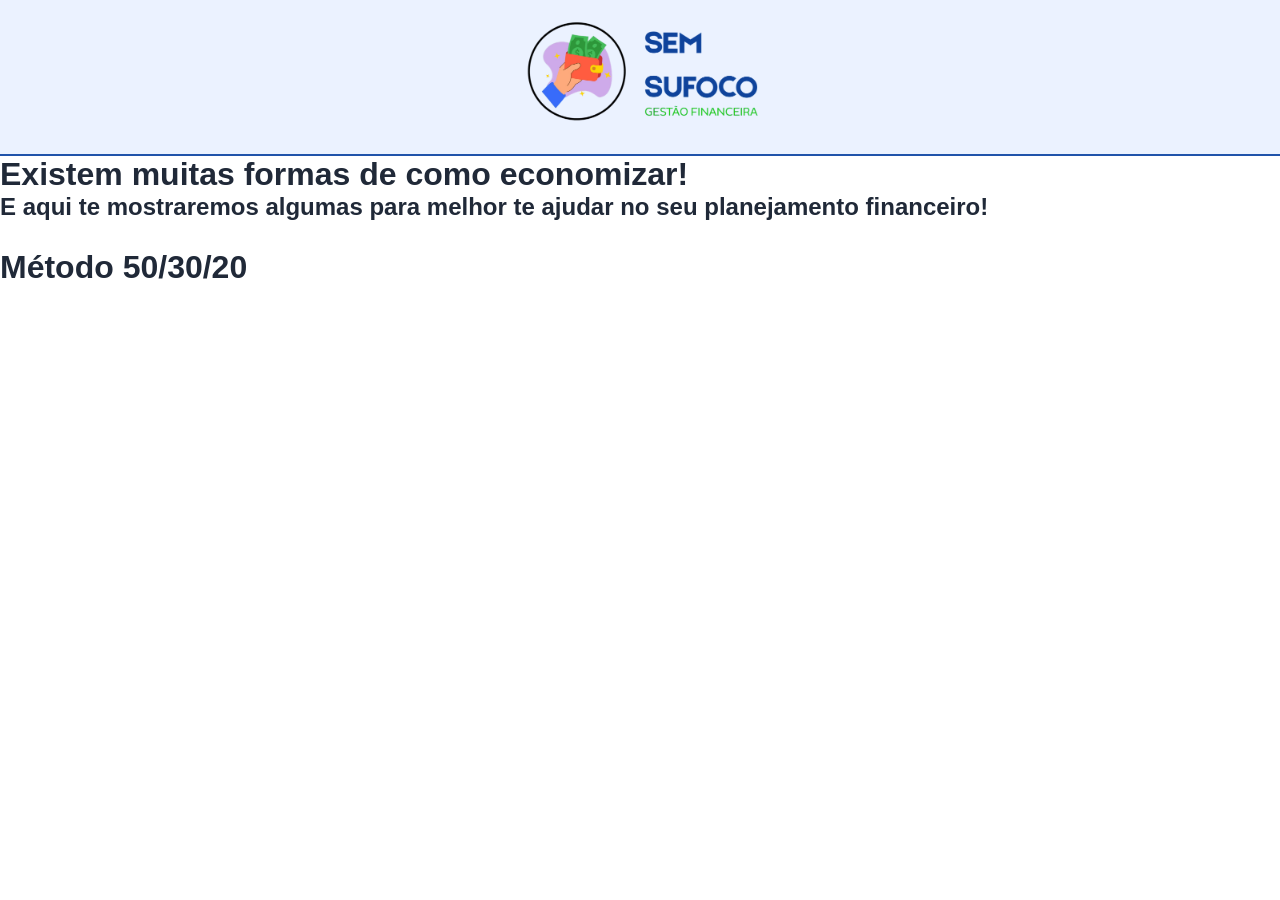
==== Sem sufoco/html/formaseconomia.html @ a3dd9caf "Add files via upload" ====
<!DOCTYPE html>
<html lang="en">
<head>
    <meta charset="UTF-8">
    <meta name="viewport" content="width=device-width, initial-scale=1.0">
    <title>Formas de Economia</title>
    <link rel="stylesheet" href="../css/style.css">
</head>
<body>
    <header>
        <div></div>
        <div id="divlogo">
            <a href="telaInicial.html"><img src="../img/logoSemSufocoSemFundo.png" alt="Logo Sem Sufoco" class="logo"></a> 
        </div>
        <div></div>
    </header>
    <main>
        <h1>Existem muitas formas de como economizar!</h1>
        <h2>E aqui te mostraremos algumas para melhor te ajudar no seu planejamento financeiro! <br> <br></h2>

        <h1>Método 50/30/20</h1>

        
    </main>
</body>
---- Sem sufoco/css/style.css ----
@import url('https://fonts.googleapis.com/css2?family=Goldman:wght@400;700&display=swap');

* {
    padding: 0;
    margin: 0;
    box-sizing: border-box;
}

:root {
    --azul-principal: #0f439b;
    --azul-hover: #0d3b8a;
    --azul-claro: #ebf2ff;
    --azul-borda: #2053aa;
    --texto: #202938;
    --texto-suave: #667085;
    --borda: #d8e2f2;
    --fundo-suave: #f7f9fc;
    --branco: #ffffff;
    --vermelho: #b42318;
}

body {
    background-color: var(--branco);
    color: var(--texto);
    font-family: Arial, Helvetica, sans-serif;
}

header {
    display: grid;
    width: 100%;
    grid-template-columns: 1fr 1fr 1fr;
    border-bottom: 2px solid var(--azul-borda);
    background-color: var(--azul-claro);
}

#divlogo {
    text-align: center;
}

.logo {
    width: 300px;
    max-width: 90%;
}

/* ==========================================================
   PÁGINA DE CADASTRO
   ========================================================== */

#mainCadastro {
    display: grid;
    grid-template-columns: repeat(3, 1fr);
    background-color: var(--branco);
    padding-top: 30px;
}

#TelaLogin {
    text-align: center;
}

#TelaLogin p {
    color: var(--texto);
    margin: 8px 0 5px;
}

#TelaLogin h2 {
    color: var(--azul-principal);
    margin-bottom: 10px;
    font-family: "Goldman", sans-serif;
}

#tituloLogin {
    font-size: 35px;
}

.InputCadastro {
    width: 50%;
    min-width: 260px;
    height: 36px;
    margin-bottom: 10px;
    padding: 0 10px;
    border: 1px solid #aebed6;
    border-radius: 5px;
    outline: none;
}

.InputCadastro:focus {
    border-color: var(--azul-principal);
}

.BotaoCadastro,
.botaoPrincipal {
    border: none;
    background-color: var(--azul-principal);
    color: var(--branco);
    font-family: "Goldman", sans-serif;
    cursor: pointer;
    transition: 0.2s ease;
}

.BotaoCadastro {
    width: 50.6%;
    min-width: 260px;
    height: 36px;
    margin-top: 15px;
    font-size: 15px;
    border-radius: 10px;
}

.BotaoCadastro:hover,
.botaoPrincipal:hover {
    background-color: var(--azul-hover);
    transform: translateY(-1px);
}

#aviso,
.mensagemAviso {
    min-height: 20px;
    margin-top: 8px;
    color: var(--vermelho);
    font-size: 14px;
}

/* ==========================================================
   TELA INICIAL
   ========================================================== */

#mainInicial {
    display: block;
    width: 100%;
    padding: 35px 20px 60px;
    background-color: var(--fundo-suave);
    min-height: calc(100vh - 100px);
}

.painelInicial {
    width: min(1200px, 100%);
    margin: 0 auto;
}

.boasVindas {
    margin-bottom: 24px;
}

#saudacao {
    color: var(--azul-principal);
    font-family: "Goldman", sans-serif;
    font-size: clamp(30px, 4vw, 46px);
}

.textoApoio,
.seletorMes p,
.legendaMes {
    color: var(--texto-suave);
}

.textoApoio {
    margin-bottom: 4px;
}

.seletorMes {
    display: flex;
    align-items: flex-end;
    justify-content: space-between;
    gap: 24px;
    padding: 22px;
    margin-bottom: 24px;
    background: var(--branco);
    border: 1px solid var(--borda);
    border-radius: 12px;
}

.seletorMes h2,
.cabecalhoMes h2 {
    color: var(--azul-principal);
    font-family: "Goldman", sans-serif;
}

.seletorMes p {
    margin-top: 5px;
}

.controleMes {
    display: flex;
    gap: 10px;
    min-width: 380px;
}

#mesSelecionado {
    flex: 1;
    min-height: 42px;
    padding: 0 12px;
    border: 1px solid #aebed6;
    border-radius: 8px;
    background-color: var(--branco);
    outline: none;
}

#mesSelecionado:focus {
    border-color: var(--azul-principal);
}

.botaoPrincipal {
    min-height: 42px;
    padding: 0 18px;
    border-radius: 8px;
    white-space: nowrap;
}

#containerMeses {
    display: flex;
    flex-direction: column;
    gap: 24px;
}

.campoMes {
    padding: 24px;
    background-color: var(--branco);
    border: 1px solid var(--borda);
    border-radius: 12px;
    box-shadow: 0 4px 15px rgba(15, 67, 155, 0.06);
}

.cabecalhoMes {
    display: flex;
    justify-content: space-between;
    align-items: center;
    gap: 20px;
    padding-bottom: 18px;
    border-bottom: 1px solid var(--borda);
}

.legendaMes {
    margin-bottom: 3px;
    font-size: 13px;
    text-transform: uppercase;
    letter-spacing: 0.7px;
}

.resumoMes {
    display: flex;
    flex-direction: column;
    align-items: flex-end;
}

.resumoMes span {
    color: var(--texto-suave);
    font-size: 13px;
}

.resumoMes strong {
    margin-top: 3px;
    color: var(--azul-principal);
    font-size: 21px;
}

.formProduto {
    display: grid;
    grid-template-columns: 2fr 1fr 1fr auto;
    gap: 12px;
    align-items: end;
    margin-top: 20px;
}

.grupoCampo {
    display: flex;
    flex-direction: column;
    gap: 6px;
}

.grupoCampo label {
    color: var(--texto);
    font-size: 14px;
    font-weight: bold;
}

.grupoCampo input {
    width: 100%;
    height: 42px;
    padding: 0 10px;
    border: 1px solid #aebed6;
    border-radius: 7px;
    outline: none;
}

.grupoCampo input:focus {
    border-color: var(--azul-principal);
}

.botaoAdicionarProduto {
    height: 42px;
}

.tabelaResponsiva {
    width: 100%;
    overflow-x: auto;
    margin-top: 14px;
}

table {
    width: 100%;
    border-collapse: collapse;
    min-width: 760px;
}

th,
td {
    padding: 13px 12px;
    border-bottom: 1px solid var(--borda);
    text-align: left;
}

th {
    background-color: var(--azul-claro);
    color: var(--azul-principal);
    font-size: 13px;
}

td {
    font-size: 14px;
}

.linhaVazia td {
    color: var(--texto-suave);
    text-align: center;
    padding: 22px;
}

.acoesTabela {
    display: flex;
    gap: 7px;
}

.botaoAcao {
    padding: 7px 10px;
    border-radius: 6px;
    cursor: pointer;
    font-weight: bold;
    transition: 0.2s ease;
}

.botaoEditar {
    border: 1px solid var(--azul-principal);
    background-color: var(--branco);
    color: var(--azul-principal);
}

.botaoEditar:hover {
    background-color: var(--azul-claro);
}

.botaoApagar {
    border: 1px solid #f0b7b3;
    background-color: #fff5f4;
    color: var(--vermelho);
}

.botaoApagar:hover {
    background-color: #fee4e2;
}

/* ==========================================================
   RESPONSIVIDADE
   ========================================================== */

@media (max-width: 850px) {
    #mainCadastro {
        display: block;
        padding: 25px 20px;
    }

    .InputCadastro,
    .BotaoCadastro {
        width: min(500px, 100%);
        min-width: 0;
    }

    .seletorMes {
        align-items: stretch;
        flex-direction: column;
    }

    .controleMes {
        min-width: 0;
        width: 100%;
    }

    .formProduto {
        grid-template-columns: 1fr 1fr;
    }

    .campoNome {
        grid-column: 1 / -1;
    }

    .botaoAdicionarProduto {
        grid-column: 1 / -1;
    }
}

@media (max-width: 520px) {
    .logo {
        width: 220px;
    }

    #mainInicial {
        padding: 25px 12px 40px;
    }

    .controleMes,
    .cabecalhoMes {
        flex-direction: column;
        align-items: stretch;
    }

    .resumoMes {
        align-items: flex-start;
    }

    .formProduto {
        grid-template-columns: 1fr;
    }

    .campoNome,
    .botaoAdicionarProduto {
        grid-column: auto;
    }

    .campoMes {
        padding: 18px;
    }
}


/* ==========================================================
   RESUMO FINANCEIRO DO MÊS
   ========================================================== */

.resumosFinanceiros {
    display: flex;
    align-items: stretch;
    justify-content: flex-end;
    gap: 10px;
    flex-wrap: wrap;
}

.resumosFinanceiros .resumoMes {
    min-width: 145px;
    padding: 10px 13px;
    border: 1px solid var(--borda);
    border-radius: 9px;
    background-color: var(--fundo-suave);
}

.resumosFinanceiros .resumoMes strong {
    display: block;
}

.resumosFinanceiros .resumoLucro strong {
    color: var(--azul-principal);
}

.resumosFinanceiros .resumoLucro small {
    display: block;
    margin-top: 4px;
    font-size: 11px;
    line-height: 1.3;
}

.resumoLucro.situacaoPositiva {
    border-color: #b7dfc1;
    background-color: #f2fbf4;
}

.resumoLucro.situacaoPositiva strong,
.resumoLucro.situacaoPositiva small {
    color: #18753a;
}

.resumoLucro.situacaoNegativa {
    border-color: #f0b7b3;
    background-color: #fff5f4;
}

.resumoLucro.situacaoNegativa strong,
.resumoLucro.situacaoNegativa small {
    color: var(--vermelho);
}

.resumoLucro.situacaoNeutra {
    border-color: var(--borda);
}

/* ==========================================================
   ÁREAS DE RECEITAS E GASTOS
   ========================================================== */

.areaReceitas,
.areaGastos {
    margin-top: 20px;
    padding-top: 18px;
    border-top: 1px solid var(--borda);
}

.tituloSecao {
    display: flex;
    align-items: center;
    justify-content: space-between;
    gap: 15px;
    margin-bottom: 14px;
}

.tituloSecao h3 {
    color: var(--azul-principal);
    font-family: "Goldman", sans-serif;
    font-size: 19px;
}

.tituloSecao p {
    margin-top: 3px;
    color: var(--texto-suave);
    font-size: 13px;
}

.formReceita {
    display: grid;
    grid-template-columns: 1fr auto;
    gap: 12px;
    align-items: end;
}

.formReceitaExtra {
    display: grid;
    grid-template-columns: 2fr 1fr auto;
    gap: 12px;
    align-items: end;
    margin-top: 12px;
}

.extrasLista {
    margin-top: 14px;
}

.tituloExtras {
    margin-bottom: 8px;
    color: var(--texto-suave);
    font-size: 13px;
    font-weight: bold;
}

.itemReceitaExtra {
    display: flex;
    align-items: center;
    justify-content: space-between;
    gap: 15px;
    padding: 10px 12px;
    margin-bottom: 7px;
    border: 1px solid var(--borda);
    border-radius: 7px;
    background-color: var(--fundo-suave);
}

.itemReceitaExtra > div:first-child {
    display: flex;
    flex-direction: column;
    gap: 3px;
}

.itemReceitaExtra span {
    color: var(--texto-suave);
    font-size: 13px;
}

@media (max-width: 850px) {
    .cabecalhoMes {
        align-items: stretch;
        flex-direction: column;
    }

    .resumosFinanceiros {
        justify-content: flex-start;
    }

    .formReceita,
    .formReceitaExtra {
        grid-template-columns: 1fr 1fr;
    }

    .formReceita .botaoPrincipal,
    .formReceitaExtra .botaoPrincipal {
        grid-column: 1 / -1;
    }
}

@media (max-width: 520px) {
    .resumosFinanceiros {
        display: grid;
        grid-template-columns: 1fr;
    }

    .resumosFinanceiros .resumoMes {
        min-width: 0;
    }

    .formReceita,
    .formReceitaExtra {
        grid-template-columns: 1fr;
    }

    .formReceita .botaoPrincipal,
    .formReceitaExtra .botaoPrincipal {
        grid-column: auto;
    }

    .itemReceitaExtra {
        align-items: flex-start;
        flex-direction: column;
    }
}
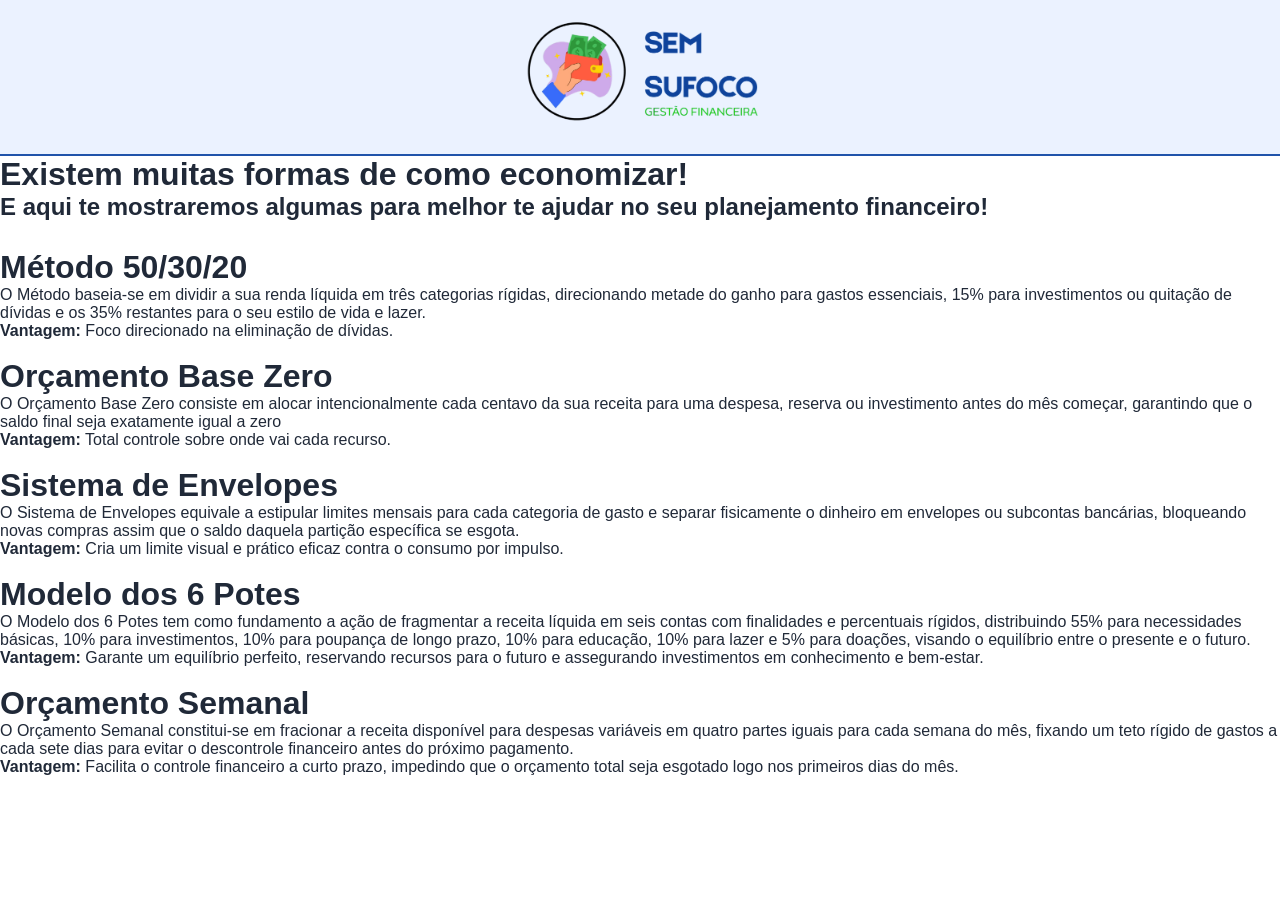
==== commit a87e2f5e: "Add files via upload" ====
--- a/Sem sufoco/html/formaseconomia.html
+++ b/Sem sufoco/html/formaseconomia.html
@@ -19,6 +19,33 @@
         <h2>E aqui te mostraremos algumas para melhor te ajudar no seu planejamento financeiro! <br> <br></h2>
 
         <h1>Método 50/30/20</h1>
+        <p>          O Método baseia-se em dividir a sua renda líquida em três categorias rígidas, direcionando metade do ganho para gastos essenciais, 15% para investimentos ou quitação de dívidas e os 35% restantes para o seu estilo de vida e lazer. <br>
+            <strong>Vantagem:</strong> Foco direcionado na eliminação de dívidas. <br><br>
+        </p>
+
+        <h1>Orçamento Base Zero</h1>
+        <p>          O Orçamento Base Zero consiste em alocar intencionalmente cada centavo da sua receita para uma despesa, reserva ou investimento antes do mês começar, garantindo que o saldo final seja exatamente igual a zero<br>
+            <strong>Vantagem:</strong> Total controle sobre onde vai cada recurso. <br><br>
+        </p>
+
+        <h1>Sistema de Envelopes</h1>
+        <p>          O Sistema de Envelopes equivale a estipular limites mensais para cada categoria de gasto e separar fisicamente o dinheiro em envelopes ou subcontas bancárias, bloqueando novas compras assim que o saldo daquela partição específica se esgota.<br>
+            <strong>Vantagem:</strong>  Cria um limite visual e prático eficaz contra o consumo por impulso. <br><br>
+        </p>
+
+        <h1>Modelo dos 6 Potes </h1>
+        <p>          O Modelo dos 6 Potes tem como fundamento a ação de  fragmentar a receita líquida em seis contas com finalidades e percentuais rígidos, distribuindo 55% para necessidades básicas, 10% para investimentos, 10% para poupança de longo prazo, 10% para educação, 10% para lazer e 5% para doações, visando o equilíbrio entre o presente e o futuro.<br>
+            <strong>Vantagem:</strong>  Garante um equilíbrio perfeito, reservando recursos para o futuro e assegurando investimentos em conhecimento e bem-estar. <br><br>
+        </p>
+
+        <h1>Orçamento Semanal</h1>
+        <p>          O Orçamento Semanal constitui-se em fracionar a receita disponível para despesas variáveis em quatro partes iguais para cada semana do mês, fixando um teto rígido de gastos a cada sete dias para evitar o descontrole financeiro antes do próximo pagamento.<br>
+            <strong>Vantagem:</strong>  Facilita o controle financeiro a curto prazo, impedindo que o orçamento total seja esgotado logo nos primeiros dias do mês. <br>
+        </p>
+
+
+
+
 
         
     </main>
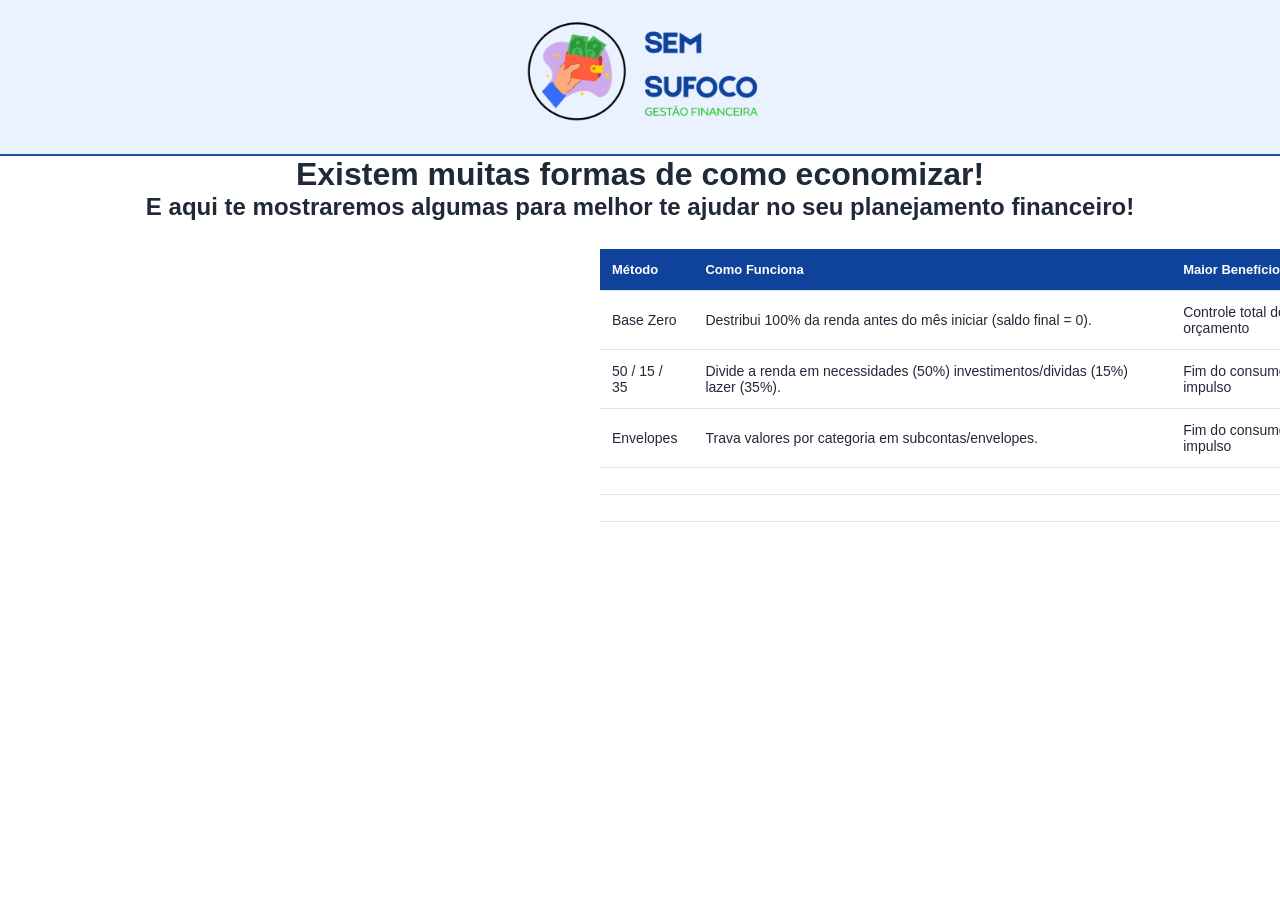
==== commit 9b9b27ca: "Add files via upload" ====
--- a/Sem sufoco/html/formaseconomia.html
+++ b/Sem sufoco/html/formaseconomia.html
@@ -5,6 +5,7 @@
     <meta name="viewport" content="width=device-width, initial-scale=1.0">
     <title>Formas de Economia</title>
     <link rel="stylesheet" href="../css/style.css">
+    <link rel="stylesheet" href="../css/metodos.css">
 </head>
 <body>
     <header>
@@ -17,36 +18,38 @@
     <main>
         <h1>Existem muitas formas de como economizar!</h1>
         <h2>E aqui te mostraremos algumas para melhor te ajudar no seu planejamento financeiro! <br> <br></h2>
-
-        <h1>Método 50/30/20</h1>
-        <p>          O Método baseia-se em dividir a sua renda líquida em três categorias rígidas, direcionando metade do ganho para gastos essenciais, 15% para investimentos ou quitação de dívidas e os 35% restantes para o seu estilo de vida e lazer. <br>
-            <strong>Vantagem:</strong> Foco direcionado na eliminação de dívidas. <br><br>
-        </p>
-
-        <h1>Orçamento Base Zero</h1>
-        <p>          O Orçamento Base Zero consiste em alocar intencionalmente cada centavo da sua receita para uma despesa, reserva ou investimento antes do mês começar, garantindo que o saldo final seja exatamente igual a zero<br>
-            <strong>Vantagem:</strong> Total controle sobre onde vai cada recurso. <br><br>
-        </p>
-
-        <h1>Sistema de Envelopes</h1>
-        <p>          O Sistema de Envelopes equivale a estipular limites mensais para cada categoria de gasto e separar fisicamente o dinheiro em envelopes ou subcontas bancárias, bloqueando novas compras assim que o saldo daquela partição específica se esgota.<br>
-            <strong>Vantagem:</strong>  Cria um limite visual e prático eficaz contra o consumo por impulso. <br><br>
-        </p>
-
-        <h1>Modelo dos 6 Potes </h1>
-        <p>          O Modelo dos 6 Potes tem como fundamento a ação de  fragmentar a receita líquida em seis contas com finalidades e percentuais rígidos, distribuindo 55% para necessidades básicas, 10% para investimentos, 10% para poupança de longo prazo, 10% para educação, 10% para lazer e 5% para doações, visando o equilíbrio entre o presente e o futuro.<br>
-            <strong>Vantagem:</strong>  Garante um equilíbrio perfeito, reservando recursos para o futuro e assegurando investimentos em conhecimento e bem-estar. <br><br>
-        </p>
-
-        <h1>Orçamento Semanal</h1>
-        <p>          O Orçamento Semanal constitui-se em fracionar a receita disponível para despesas variáveis em quatro partes iguais para cada semana do mês, fixando um teto rígido de gastos a cada sete dias para evitar o descontrole financeiro antes do próximo pagamento.<br>
-            <strong>Vantagem:</strong>  Facilita o controle financeiro a curto prazo, impedindo que o orçamento total seja esgotado logo nos primeiros dias do mês. <br>
-        </p>
-
-
-
-
-
         
+        <table>
+            <tr id="tituloTabela">
+            <th>Método</th>
+            <th>Como Funciona</th>
+            <th>Maior Benefício</th>
+            </tr>
+            <tr>
+                <td>Base Zero</td>
+                <td>Destribui 100% da renda antes do mês iniciar (saldo final = 0).</td>
+                <td>Controle total do orçamento</td>
+            </tr>
+            <tr>
+                <td>50 / 15 / 35</td>
+                <td>Divide a renda em necessidades (50%) investimentos/dividas (15%) lazer (35%).</td>
+                <td>Fim do consumo por impulso</td>
+            </tr>
+            <tr>
+                <td>Envelopes</td>
+                <td>Trava valores por categoria em subcontas/envelopes.</td>
+                <td>Fim do consumo por impulso</td>
+            </tr>
+            <tr>
+                <td></td>
+                <td></td>
+                <td></td>
+            </tr>
+            <tr>
+                <td></td>
+                <td></td>
+                <td></td>
+            </tr>
+        </table>
     </main>
 </body>
--- a/Sem sufoco/css/metodos.css
+++ b/Sem sufoco/css/metodos.css
@@ -0,0 +1,13 @@
+body{
+    text-align: center;
+}
+
+th{
+    background-color: #0f439b;
+    color: #ffffff;
+}
+
+table{
+    width: 600px;
+    margin-left: 600px;
+}
